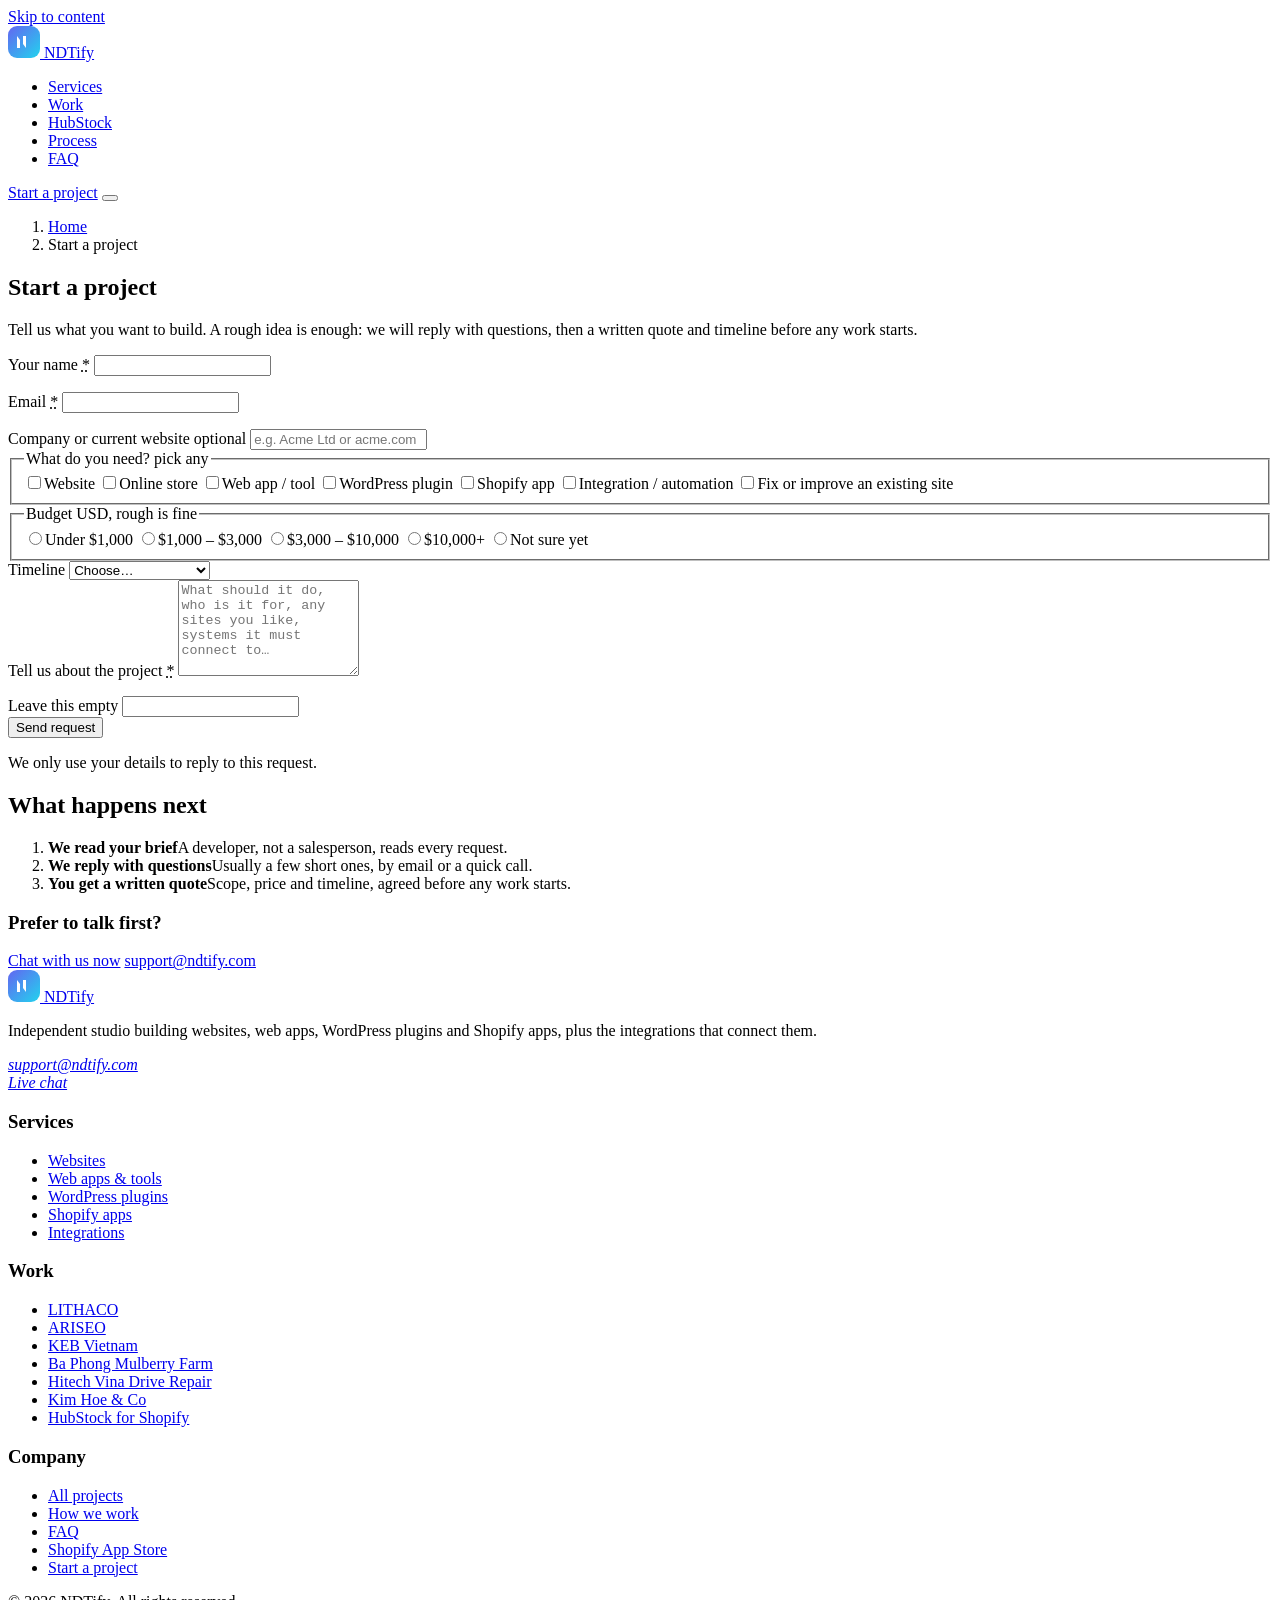
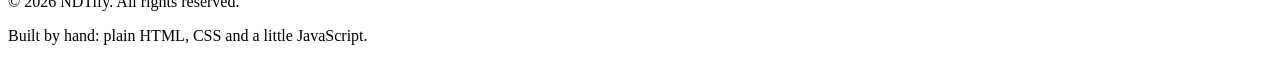
==== public/contact/index.html @ 0007f0c0 "Rebuild ndtify.com as a multi-page portfolio + studio site - Static multi-page site generated by a d" ====
<!DOCTYPE html>
<html lang="en">
<head>
  <meta charset="UTF-8">
  <meta name="viewport" content="width=device-width, initial-scale=1">

  <title>Start a Project: Get a Quote for Your Website, App or Plugin | NDTify</title>
  <meta name="description" content="Tell NDTify about your website, web app, WordPress plugin, Shopify app or integration. Send a short brief and get a reply from the developer who will build it.">
  <meta name="robots" content="index, follow, max-image-preview:large">
  <link rel="canonical" href="https://ndtify.com/contact/">
  <meta name="theme-color" content="#0b1020">

  <meta property="og:type" content="website">
  <meta property="og:locale" content="en_US">
  <meta property="og:site_name" content="NDTify">
  <meta property="og:url" content="https://ndtify.com/contact/">
  <meta property="og:title" content="Start a Project: Get a Quote for Your Website, App or Plugin | NDTify">
  <meta property="og:description" content="Tell NDTify about your website, web app, WordPress plugin, Shopify app or integration. Send a short brief and get a reply from the developer who will build it.">
  <meta property="og:image" content="https://ndtify.com/images/og-image.jpg">
  <meta name="twitter:card" content="summary_large_image">
  <meta name="twitter:title" content="Start a Project: Get a Quote for Your Website, App or Plugin | NDTify">
  <meta name="twitter:description" content="Tell NDTify about your website, web app, WordPress plugin, Shopify app or integration. Send a short brief and get a reply from the developer who will build it.">
  <meta name="twitter:image" content="https://ndtify.com/images/og-image.jpg">

  <link rel="icon" href="/favicon.svg" type="image/svg+xml">
  <link rel="apple-touch-icon" href="/apple-touch-icon.png">

  <link rel="preconnect" href="https://fonts.googleapis.com">
  <link rel="preconnect" href="https://fonts.gstatic.com" crossorigin>
  <link href="https://fonts.googleapis.com/css2?family=Inter:wght@400;500;600;700;800&display=swap" rel="stylesheet">
  
  <link rel="stylesheet" href="/css/style.css?v=20261106">
  <link rel="stylesheet" href="/css/chat-widget.css?v=20261106">

  <script type="application/ld+json">
{
  "@context": "https://schema.org",
  "@graph": [
    {
      "@type": "Organization",
      "@id": "https://ndtify.com/#organization",
      "name": "NDTify",
      "url": "https://ndtify.com/",
      "logo": "https://ndtify.com/images/logo.png",
      "email": "support@ndtify.com",
      "description": "NDTify is a web and app development studio building custom websites, web apps, WordPress plugins, WooCommerce stores and Shopify apps.",
      "sameAs": [
        "https://apps.shopify.com/partners/ndtify"
      ]
    },
    {
      "@type": "BreadcrumbList",
      "itemListElement": [
        {
          "@type": "ListItem",
          "position": 1,
          "name": "Home",
          "item": "https://ndtify.com/"
        },
        {
          "@type": "ListItem",
          "position": 2,
          "name": "Start a project",
          "item": "https://ndtify.com/contact/"
        }
      ]
    },
    {
      "@type": "ContactPage",
      "@id": "https://ndtify.com/contact/",
      "url": "https://ndtify.com/contact/",
      "name": "Start a project with NDTify",
      "about": {
        "@id": "https://ndtify.com/#organization"
      }
    }
  ]
}
  </script>
</head>

<body>
  <a class="skip-link" href="#main">Skip to content</a>

  <header class="site-header" id="header">
    <div class="container header-inner">
      <a href="/" class="logo" aria-label="NDTify – Home">
        <svg class="logo-mark" width="32" height="32" viewBox="0 0 32 32" aria-hidden="true">
          <rect width="32" height="32" rx="9" fill="url(#logoGrad)"/>
          <path d="M9 22V10l6 8V10h3v12l-6-8v8H9z" fill="#fff"/>
          <defs><linearGradient id="logoGrad" x1="0" y1="0" x2="1" y2="1"><stop stop-color="#6366f1"/><stop offset="1" stop-color="#22d3ee"/></linearGradient></defs>
        </svg>
        <span>NDTify</span>
      </a>

      <nav class="site-nav" id="nav" aria-label="Main navigation">
        <ul>
          <li><a href="/services/">Services</a></li>
          <li><a href="/work/">Work</a></li>
          <li><a href="/apps/hubstock/">HubStock</a></li>
          <li><a href="/#process">Process</a></li>
          <li><a href="/#faq">FAQ</a></li>
        </ul>
      </nav>

      <div class="header-actions">
        <a href="/contact/" class="btn btn-primary">Start a project</a>
        <button class="nav-toggle" id="navToggle" aria-expanded="false" aria-controls="nav" aria-label="Open menu">
          <span></span><span></span><span></span>
        </button>
      </div>
    </div>
  </header>

  <main id="main">

    <section class="page-hero">
      <div class="hero-bg" aria-hidden="true"></div>
      <div class="container">
        <nav class="crumbs" aria-label="Breadcrumb"><ol><li><a href="/">Home</a></li><li aria-current="page">Start a project</li></ol></nav>
        <h1>Start a project</h1>
        <p class="lead">Tell us what you want to build. A rough idea is enough: we will reply with questions, then a written quote and timeline before any work starts.</p>
      </div>
    </section>

    <section class="section contact-section" id="form">
      <div class="container contact-grid">
        <div class="contact-card">
          <div class="form-status form-status--ok" id="formSuccess" hidden tabindex="-1">
            <span class="form-status-icon" aria-hidden="true">✓</span>
            <h2>Thanks, your request is in!</h2>
            <p>We have received your project details and will reply to the email you gave us. Want to add something? <a href="#" data-chat-open>Chat with us</a>.</p>
          </div>

          <form class="contact-form" id="contactForm" action="/chat/contact.php" method="post" novalidate>
            <p class="form-status form-status--error" id="formError" role="alert" hidden></p>

            <div class="field-row">
              <div class="field">
                <label for="cf-name">Your name <abbr title="required">*</abbr></label>
                <input id="cf-name" name="name" type="text" autocomplete="name" required maxlength="120">
                <p class="field-error" data-for="name"></p>
              </div>
              <div class="field">
                <label for="cf-email">Email <abbr title="required">*</abbr></label>
                <input id="cf-email" name="email" type="email" autocomplete="email" required maxlength="160">
                <p class="field-error" data-for="email"></p>
              </div>
            </div>

            <div class="field">
              <label for="cf-company">Company or current website <span class="optional">optional</span></label>
              <input id="cf-company" name="company" type="text" autocomplete="organization" maxlength="200" placeholder="e.g. Acme Ltd or acme.com">
            </div>

            <fieldset class="field">
              <legend>What do you need? <span class="optional">pick any</span></legend>
              <div class="chips">
                <label class="chip"><input type="checkbox" name="types[]" value="website"><span>Website</span></label>
                <label class="chip"><input type="checkbox" name="types[]" value="store"><span>Online store</span></label>
                <label class="chip"><input type="checkbox" name="types[]" value="web-app"><span>Web app / tool</span></label>
                <label class="chip"><input type="checkbox" name="types[]" value="wp-plugin"><span>WordPress plugin</span></label>
                <label class="chip"><input type="checkbox" name="types[]" value="shopify-app"><span>Shopify app</span></label>
                <label class="chip"><input type="checkbox" name="types[]" value="integration"><span>Integration / automation</span></label>
                <label class="chip"><input type="checkbox" name="types[]" value="fix"><span>Fix or improve an existing site</span></label>
              </div>
            </fieldset>

            <div class="field-row">
              <fieldset class="field">
                <legend>Budget <span class="optional">USD, rough is fine</span></legend>
                <div class="chips">
                  <label class="chip"><input type="radio" name="budget" value="lt1k"><span>Under $1,000</span></label>
                  <label class="chip"><input type="radio" name="budget" value="1-3k"><span>$1,000 – $3,000</span></label>
                  <label class="chip"><input type="radio" name="budget" value="3-10k"><span>$3,000 – $10,000</span></label>
                  <label class="chip"><input type="radio" name="budget" value="gt10k"><span>$10,000+</span></label>
                  <label class="chip"><input type="radio" name="budget" value="unsure"><span>Not sure yet</span></label>
                </div>
              </fieldset>
              <div class="field">
                <label for="cf-timeline">Timeline</label>
                <select id="cf-timeline" name="timeline">
                  <option value="">Choose…</option>
                  <option value="asap">As soon as possible</option>
                  <option value="1m">Within a month</option>
                  <option value="1-3m">1 – 3 months</option>
                  <option value="flexible">Flexible</option>
                </select>
              </div>
            </div>

            <div class="field">
              <label for="cf-message">Tell us about the project <abbr title="required">*</abbr></label>
              <textarea id="cf-message" name="message" rows="6" required minlength="20" maxlength="5000"
                placeholder="What should it do, who is it for, any sites you like, systems it must connect to…"></textarea>
              <p class="field-error" data-for="message"></p>
            </div>

            <!-- Spam trap: humans never see or fill this -->
            <div class="hp" aria-hidden="true">
              <label for="cf-website-url">Leave this empty</label>
              <input id="cf-website-url" name="website_url" type="text" tabindex="-1" autocomplete="off">
            </div>
            <input type="hidden" name="t" value="">

            <div class="form-foot">
              <button type="submit" class="btn btn-primary btn-lg" id="cfSubmit">Send request</button>
              <p class="form-note">We only use your details to reply to this request.</p>
            </div>
          </form>
        </div>

        <aside class="contact-aside">
          <h2>What happens next</h2>
          <ol class="next-steps">
            <li><strong>We read your brief</strong><span>A developer, not a salesperson, reads every request.</span></li>
            <li><strong>We reply with questions</strong><span>Usually a few short ones, by email or a quick call.</span></li>
            <li><strong>You get a written quote</strong><span>Scope, price and timeline, agreed before any work starts.</span></li>
          </ol>

          <div class="contact-alt">
            <h3>Prefer to talk first?</h3>
            <a href="#" class="btn btn-outline-dark btn-block" data-chat-open>Chat with us now</a>
            <a href="mailto:support@ndtify.com" class="contact-mail">support@ndtify.com</a>
          </div>
        </aside>
      </div>
    </section>
  </main>

  <footer class="site-footer">
    <div class="container footer-grid">
      <div class="footer-brand">
        <a href="/" class="logo">
          <svg class="logo-mark" width="32" height="32" viewBox="0 0 32 32" aria-hidden="true">
          <rect width="32" height="32" rx="9" fill="url(#logoGradFoot)"/>
          <path d="M9 22V10l6 8V10h3v12l-6-8v8H9z" fill="#fff"/>
          <defs><linearGradient id="logoGradFoot" x1="0" y1="0" x2="1" y2="1"><stop stop-color="#6366f1"/><stop offset="1" stop-color="#22d3ee"/></linearGradient></defs>
        </svg>
          <span>NDTify</span>
        </a>
        <p>Independent studio building websites, web apps, WordPress plugins and Shopify apps, plus the integrations that connect them.</p>
        <address>
          <a href="mailto:support@ndtify.com">support@ndtify.com</a><br>
          <a href="#" data-chat-open>Live chat</a>
        </address>
      </div>

      <nav aria-label="Services">
        <h3>Services</h3>
        <ul>
          <li><a href="/services/#websites">Websites</a></li>
          <li><a href="/services/#web-apps">Web apps &amp; tools</a></li>
          <li><a href="/services/#wordpress-plugins">WordPress plugins</a></li>
          <li><a href="/services/#shopify-apps">Shopify apps</a></li>
          <li><a href="/services/#integrations">Integrations</a></li>
        </ul>
      </nav>

      <nav aria-label="Work">
        <h3>Work</h3>
        <ul>
          <li><a href="/work/lithaco/">LITHACO</a></li>
          <li><a href="/work/ariseo/">ARISEO</a></li>
          <li><a href="/work/keb-vietnam/">KEB Vietnam</a></li>
          <li><a href="/work/vuon-dau-tam-ba-phong/">Ba Phong Mulberry Farm</a></li>
          <li><a href="/work/hitech-vina-drive-repair/">Hitech Vina Drive Repair</a></li>
          <li><a href="/work/kim-hoe-tyres/">Kim Hoe &amp; Co</a></li>
          <li><a href="/apps/hubstock/">HubStock for Shopify</a></li>
        </ul>
      </nav>

      <nav aria-label="Company">
        <h3>Company</h3>
        <ul>
          <li><a href="/work/">All projects</a></li>
          <li><a href="/#process">How we work</a></li>
          <li><a href="/#faq">FAQ</a></li>
          <li><a href="https://apps.shopify.com/partners/ndtify" rel="noopener" target="_blank">Shopify App Store</a></li>
          <li><a href="/contact/">Start a project</a></li>
        </ul>
      </nav>
    </div>

    <div class="container footer-bottom">
      <p>© <span id="year">2026</span> NDTify. All rights reserved.</p>
      <p>Built by hand: plain HTML, CSS and a little JavaScript.</p>
    </div>
  </footer>

  <script src="/js/main.js?v=20261106" defer></script>
  <script src="/js/contact-form.js?v=20261106" defer></script>

  <!-- ===== NDTify live chat (self-hosted, agents reply from Telegram) =====
       Backend lives in /chat (PHP + SQLite). Configure chat/config.php, then open
       /chat/setup.php?key=… once to register the Telegram webhook. -->
  <script>
    window.NDT_CHAT = {
      endpoint: '/chat/api.php',
      title: 'NDTify',
      greeting: 'Hi there 👋 Tell us a bit about your project (website, app, plugin or integration) and a developer will reply right here.',
      offlineGreeting: 'We are away right now, but leave a message with your project details and we will get back to you as soon as we are back.'
    };
  </script>
  <script src="/js/chat-widget.js?v=20261106" defer></script>
</body>
</html>
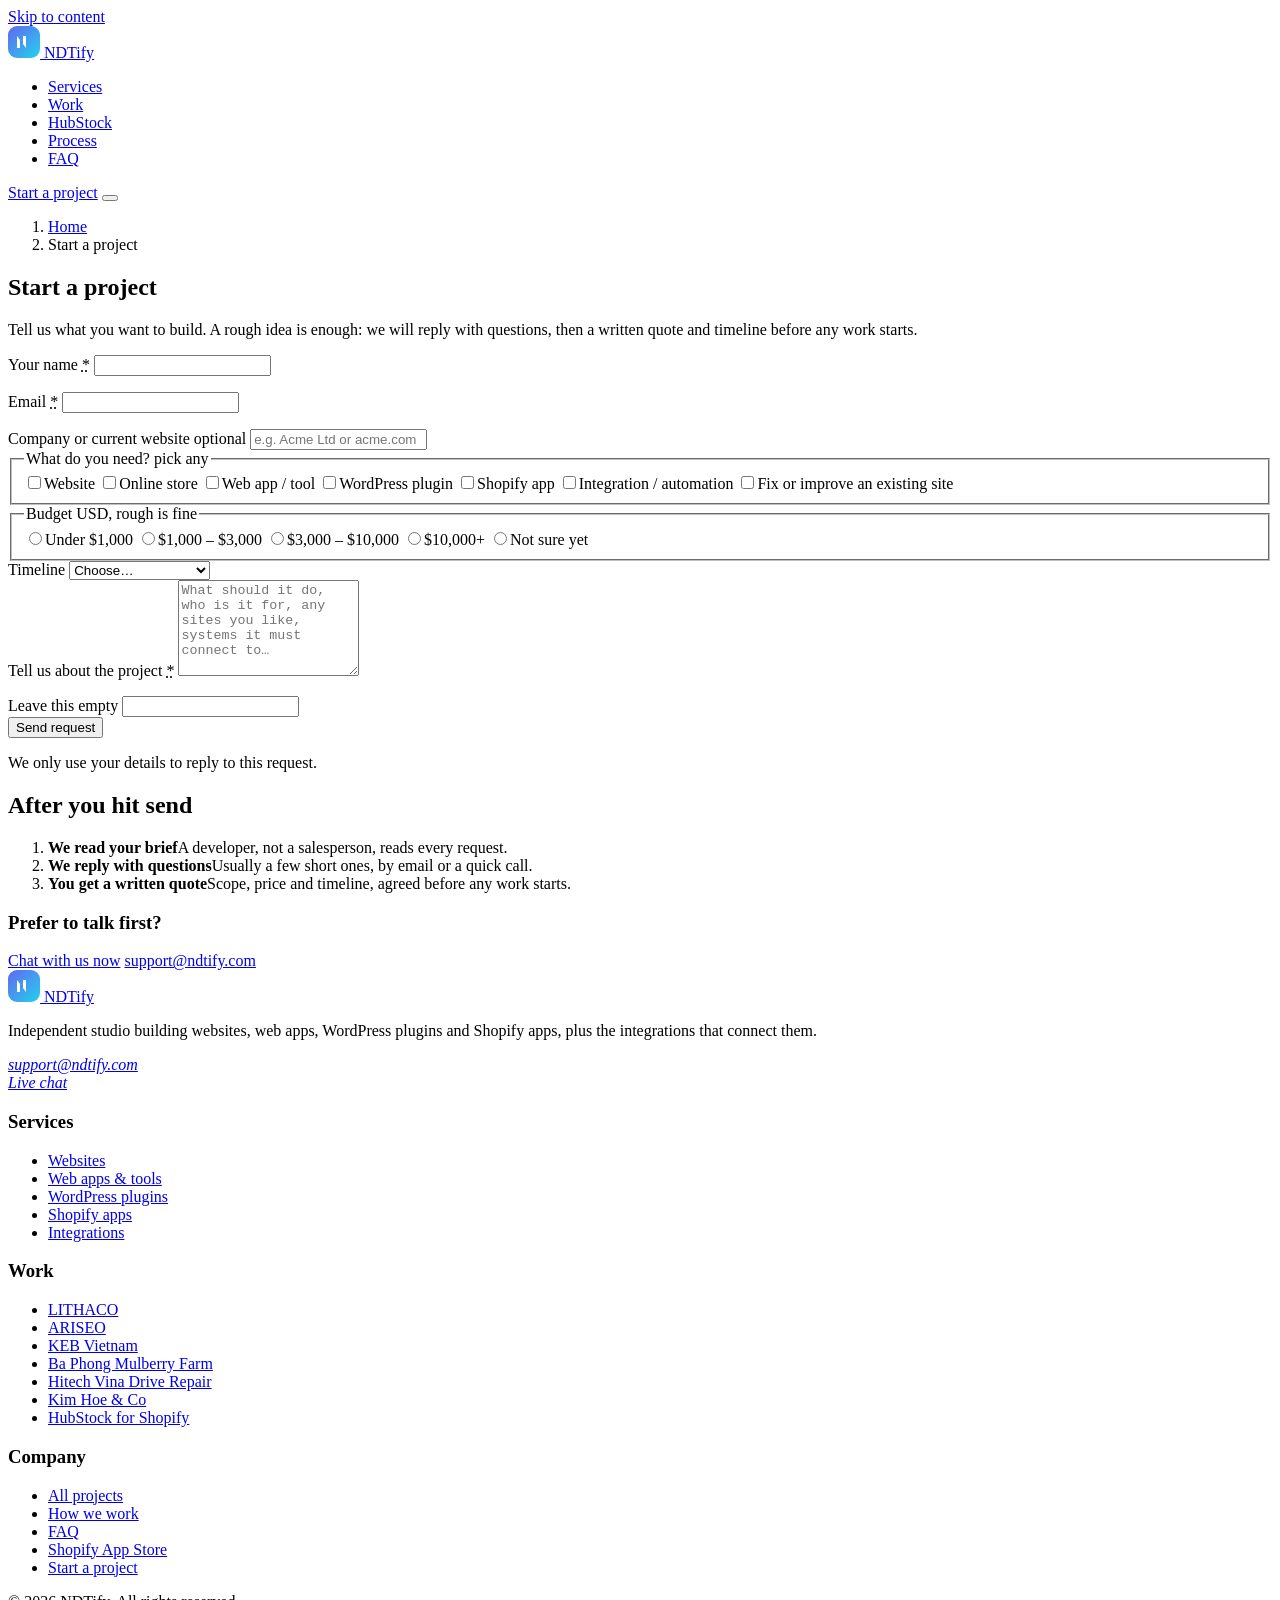
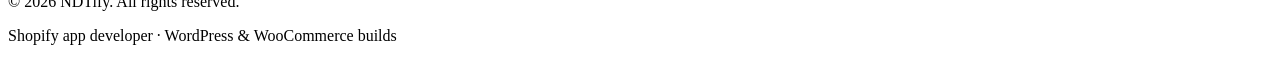
==== commit 74f7190b: "Site audit fixes: SEO meta lengths, robots, favicon, contact page spacing - Titles ≤ 60 chars and de" ====
--- a/public/contact/index.html
+++ b/public/contact/index.html
@@ -4,7 +4,7 @@
   <meta charset="UTF-8">
   <meta name="viewport" content="width=device-width, initial-scale=1">
 
-  <title>Start a Project: Get a Quote for Your Website, App or Plugin | NDTify</title>
+  <title>Start a Project: Get a Quote | NDTify</title>
   <meta name="description" content="Tell NDTify about your website, web app, WordPress plugin, Shopify app or integration. Send a short brief and get a reply from the developer who will build it.">
   <meta name="robots" content="index, follow, max-image-preview:large">
   <link rel="canonical" href="https://ndtify.com/contact/">
@@ -14,15 +14,16 @@
   <meta property="og:locale" content="en_US">
   <meta property="og:site_name" content="NDTify">
   <meta property="og:url" content="https://ndtify.com/contact/">
-  <meta property="og:title" content="Start a Project: Get a Quote for Your Website, App or Plugin | NDTify">
+  <meta property="og:title" content="Start a Project: Get a Quote | NDTify">
   <meta property="og:description" content="Tell NDTify about your website, web app, WordPress plugin, Shopify app or integration. Send a short brief and get a reply from the developer who will build it.">
   <meta property="og:image" content="https://ndtify.com/images/og-image.jpg">
   <meta name="twitter:card" content="summary_large_image">
-  <meta name="twitter:title" content="Start a Project: Get a Quote for Your Website, App or Plugin | NDTify">
+  <meta name="twitter:title" content="Start a Project: Get a Quote | NDTify">
   <meta name="twitter:description" content="Tell NDTify about your website, web app, WordPress plugin, Shopify app or integration. Send a short brief and get a reply from the developer who will build it.">
   <meta name="twitter:image" content="https://ndtify.com/images/og-image.jpg">
 
   <link rel="icon" href="/favicon.svg" type="image/svg+xml">
+  <link rel="icon" href="/favicon-32.png" type="image/png" sizes="32x32">
   <link rel="apple-touch-icon" href="/apple-touch-icon.png">
 
   <link rel="preconnect" href="https://fonts.googleapis.com">
@@ -46,7 +47,17 @@
       "description": "NDTify is a web and app development studio building custom websites, web apps, WordPress plugins, WooCommerce stores and Shopify apps.",
       "sameAs": [
         "https://apps.shopify.com/partners/ndtify"
-      ]
+      ],
+      "contactPoint": {
+        "@type": "ContactPoint",
+        "contactType": "sales",
+        "email": "support@ndtify.com",
+        "availableLanguage": [
+          "English",
+          "Vietnamese"
+        ],
+        "url": "https://ndtify.com/contact/"
+      }
     },
     {
       "@type": "BreadcrumbList",
@@ -211,7 +222,7 @@
         </div>
 
         <aside class="contact-aside">
-          <h2>What happens next</h2>
+          <h2>After you hit send</h2>
           <ol class="next-steps">
             <li><strong>We read your brief</strong><span>A developer, not a salesperson, reads every request.</span></li>
             <li><strong>We reply with questions</strong><span>Usually a few short ones, by email or a quick call.</span></li>
@@ -284,7 +295,7 @@
 
     <div class="container footer-bottom">
       <p>© <span id="year">2026</span> NDTify. All rights reserved.</p>
-      <p>Built by hand: plain HTML, CSS and a little JavaScript.</p>
+      <p>Shopify app developer · WordPress &amp; WooCommerce builds</p>
     </div>
   </footer>
 
@@ -302,6 +313,6 @@
       offlineGreeting: 'We are away right now, but leave a message with your project details and we will get back to you as soon as we are back.'
     };
   </script>
-  <script src="/js/chat-widget.js?v=20261106" defer></script>
+  <script src="/js/chat-widget.js?v=20261106b" defer></script>
 </body>
 </html>
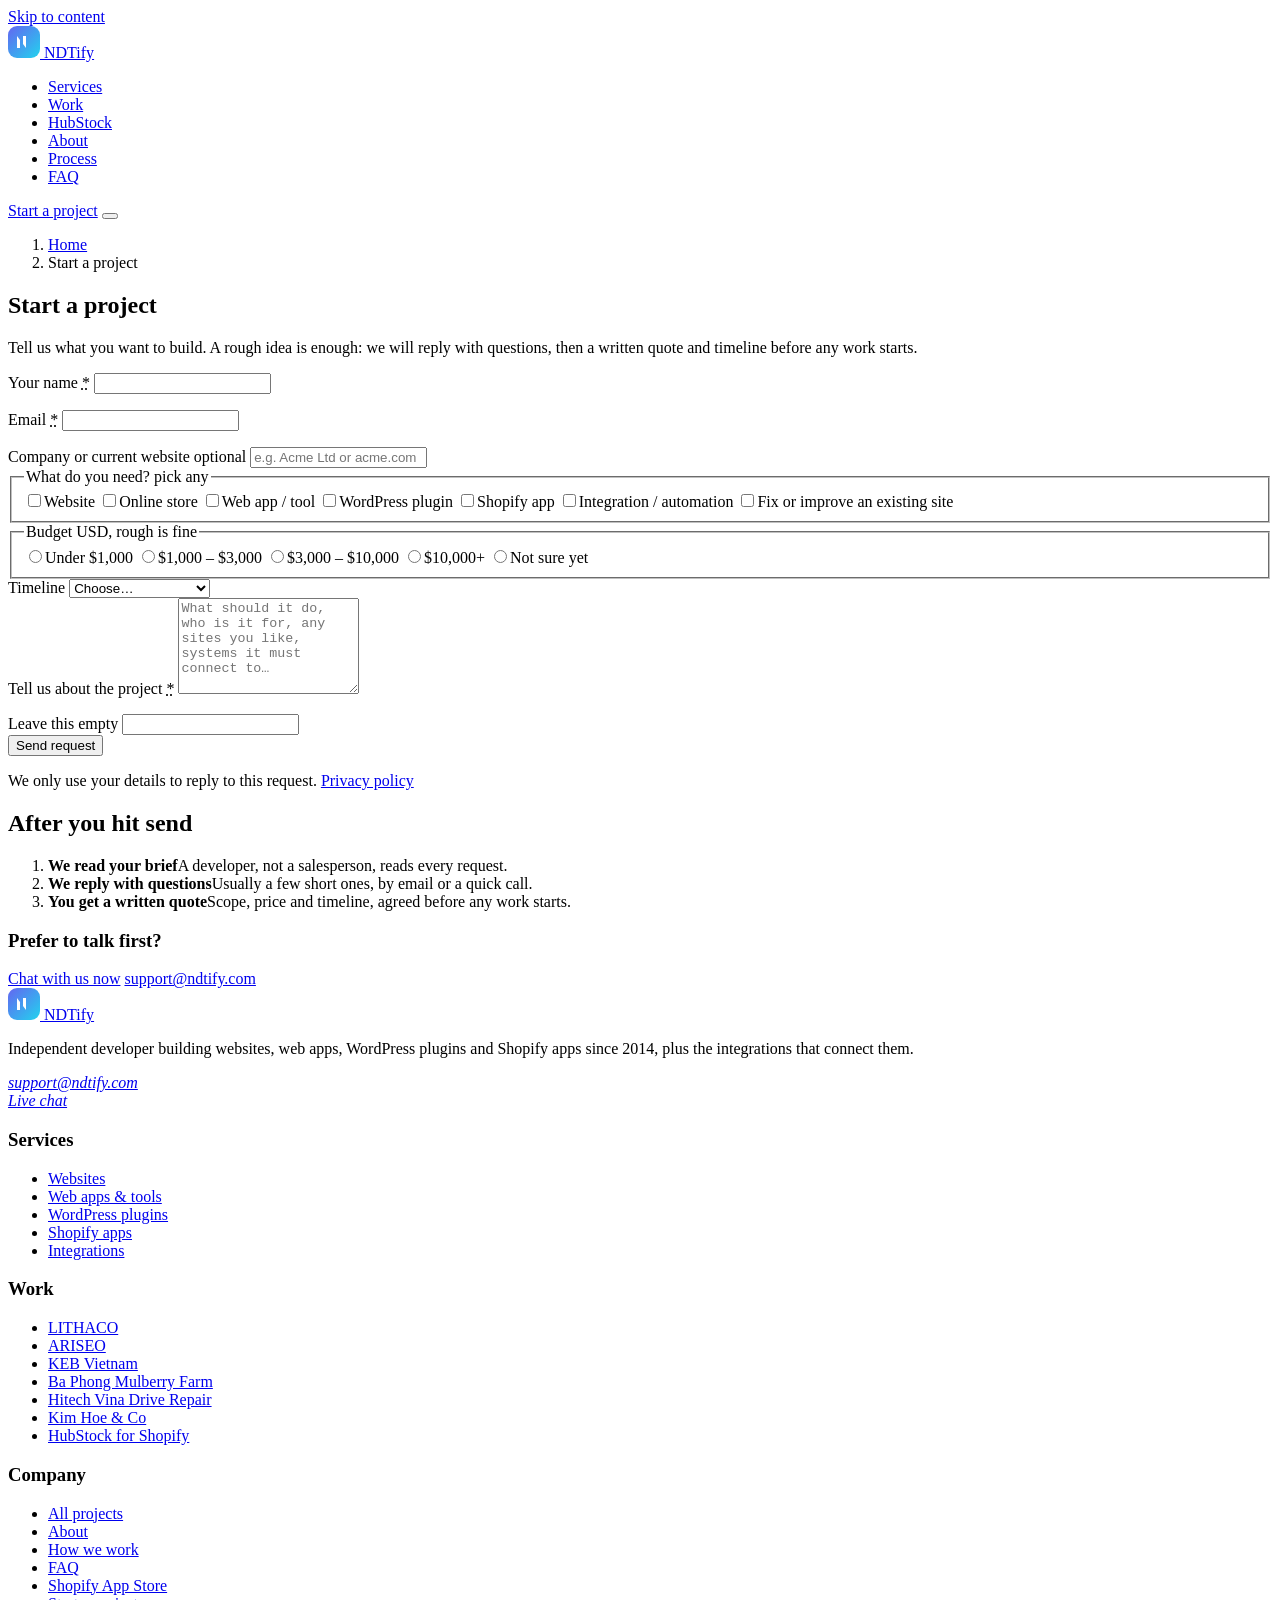
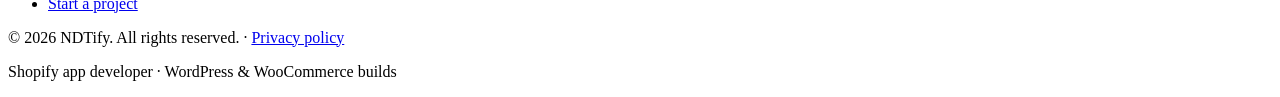
==== commit 5da2d0b9: "Illustrated hero, About section, privacy page, HubStock pricing from the app - Hero mockup back to t" ====
--- a/public/contact/index.html
+++ b/public/contact/index.html
@@ -44,7 +44,8 @@
       "url": "https://ndtify.com/",
       "logo": "https://ndtify.com/images/logo.png",
       "email": "support@ndtify.com",
-      "description": "NDTify is a web and app development studio building custom websites, web apps, WordPress plugins, WooCommerce stores and Shopify apps.",
+      "description": "NDTify is an independent web and app development studio, building custom websites, web apps, WordPress plugins, WooCommerce stores and Shopify apps since 2014.",
+      "foundingDate": "2014",
       "sameAs": [
         "https://apps.shopify.com/partners/ndtify"
       ],
@@ -109,6 +110,7 @@
           <li><a href="/services/">Services</a></li>
           <li><a href="/work/">Work</a></li>
           <li><a href="/apps/hubstock/">HubStock</a></li>
+          <li><a href="/#about">About</a></li>
           <li><a href="/#process">Process</a></li>
           <li><a href="/#faq">FAQ</a></li>
         </ul>
@@ -216,7 +218,7 @@
 
             <div class="form-foot">
               <button type="submit" class="btn btn-primary btn-lg" id="cfSubmit">Send request</button>
-              <p class="form-note">We only use your details to reply to this request.</p>
+              <p class="form-note">We only use your details to reply to this request. <a href="/privacy/">Privacy policy</a></p>
             </div>
           </form>
         </div>
@@ -250,7 +252,7 @@
         </svg>
           <span>NDTify</span>
         </a>
-        <p>Independent studio building websites, web apps, WordPress plugins and Shopify apps, plus the integrations that connect them.</p>
+        <p>Independent developer building websites, web apps, WordPress plugins and Shopify apps since 2014, plus the integrations that connect them.</p>
         <address>
           <a href="mailto:support@ndtify.com">support@ndtify.com</a><br>
           <a href="#" data-chat-open>Live chat</a>
@@ -285,6 +287,7 @@
         <h3>Company</h3>
         <ul>
           <li><a href="/work/">All projects</a></li>
+          <li><a href="/#about">About</a></li>
           <li><a href="/#process">How we work</a></li>
           <li><a href="/#faq">FAQ</a></li>
           <li><a href="https://apps.shopify.com/partners/ndtify" rel="noopener" target="_blank">Shopify App Store</a></li>
@@ -294,7 +297,7 @@
     </div>
 
     <div class="container footer-bottom">
-      <p>© <span id="year">2026</span> NDTify. All rights reserved.</p>
+      <p>© <span id="year">2026</span> NDTify. All rights reserved. · <a href="/privacy/">Privacy policy</a></p>
       <p>Shopify app developer · WordPress &amp; WooCommerce builds</p>
     </div>
   </footer>
